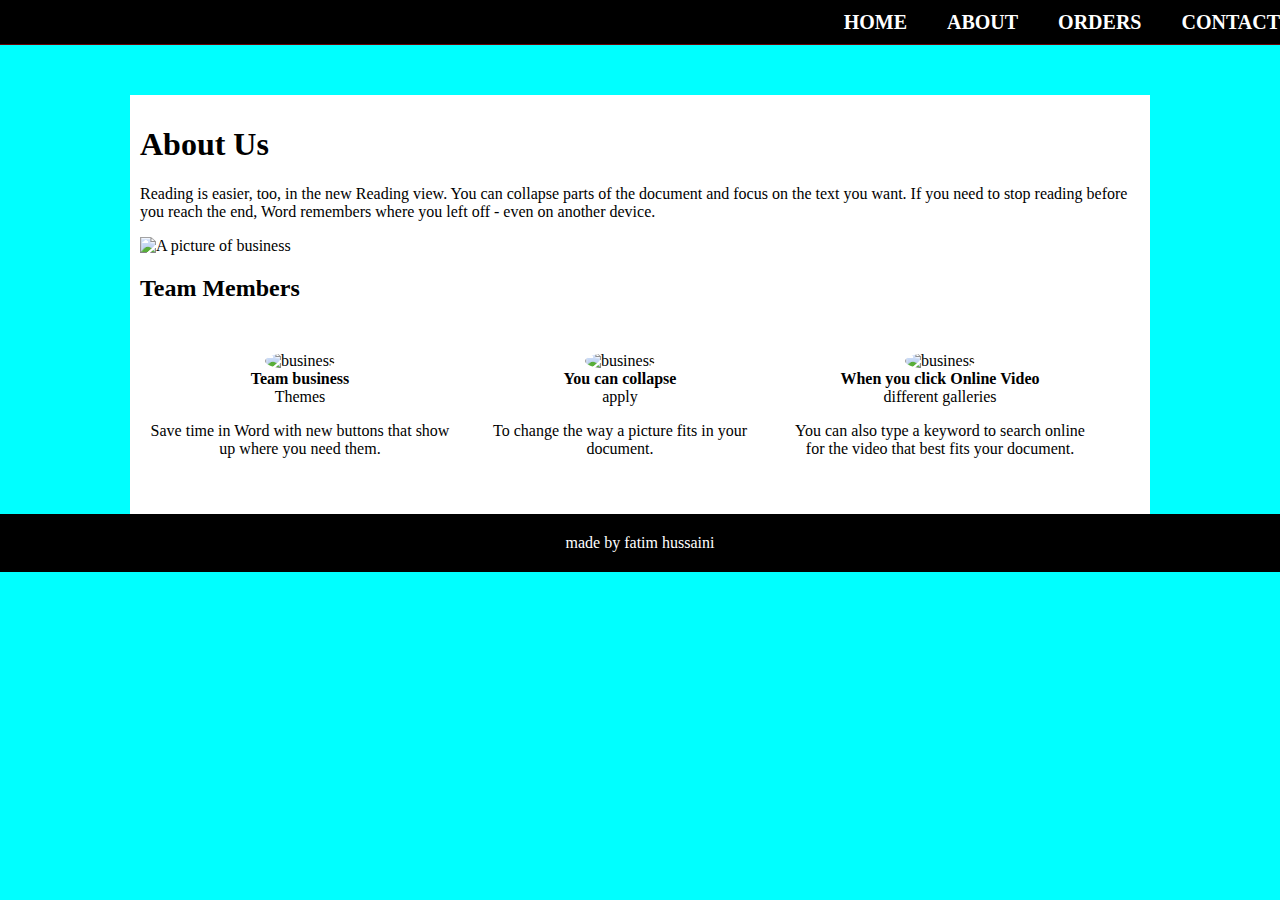
==== about.html @ 64ebc612 "initial commit" ====
<!DOCTYPE html>
<html lang="en">
<head>
    <meta charset="UTF-8">
    <meta name="viewport" content="width=device-width, initial-scale=1.0">
    <title>Article</title>
    <link rel="stylesheet" href="styles.css">
    <link rel="stylesheet" href="about.css">
</head>
<body>
    <nav>
        <a href="index file.html">Home</a>
        <a href="#">About</a>
        <a href="#">Orders</a>
        <a href="#">Contact</a>
    </nav>
    <div class="container">
        <h1>About Us</h1>
        <p>Reading is easier, too, in the new Reading view. You can collapse parts of the document and focus on the text you want. If you need to stop reading before you reach the end, Word remembers where you left off - even on another device.
        </p>
        <div class="img-container">
            <img src="https://www.atirayan.com/Content/Images/News/267.jpg" alt="A picture of business"/>
        <div class="caption">Reading is easier, too, in the new Reading view.</div>
    </div>
    
    <h2>Team Members</h2>

    <div class="team">
        <div class="member">
        <img src="https://encrypted-tbn0.gstatic.com/images?q=tbn:ANd9GcTxJKoGijVRoqmYl85IYWzBen5y1jia0KqCmA&s" alt="business"/>

            <div class="name">Team business</div>
            <div class="title">Themes</div>
            <p>Save time in Word with new buttons that show up where you need them. </p>
        </div>

         <div class="member">
            <img src="https://encrypted-tbn0.gstatic.com/images?q=tbn:ANd9GcSxSoiq0Z0MhxJrRYYT5jDjfskGJ3REmrto-A&s" alt="business"/>
            <div class="name">You can collapse</div>
            <div class="title"> apply</div>
            <p>To change the way a picture fits in your document.</p>
         </div>

         <div class="member">
            <img src="https://encrypted-tbn0.gstatic.com/images?q=tbn:ANd9GcRJExuraB1Yep-sTz4OzOGC9WikDFe7BkWUHw&s" alt="business"/>
            
            <div class="name">When you click Online Video</div>
            <div class="title">different galleries</div>
            <p>You can also type a keyword to search online for the video that best fits your document.</p>
         </div>
    </div>
 </div>
 <footer>made by fatim hussaini</footer>
</body>
</html>
---- styles.css ----
html, body {
    margin: 0;
    padding: 0;
}
header {
    text-align: center;
    background-color: rgb(201, 221, 162);
}
header h1 {
    margin-top: 0;
    margin-bottom: 0;
    padding-top: 15px;
    padding-bottom: 15px;
    font-size: 40px;
    color: red;
}
header h1 a {
    color: red;
    text-decoration: none;
}
nav {
    display: flex;
    justify-content: center;
    gap: 40px;

    background-color: black;
    padding-top: 10px;
    padding-bottom: 10px;
    border-top: 1px solid black;
    border-bottom: 1px solid rgb(104, 6, 6);
}
nav a {
    text-decoration: none;
    color: white;
    font-weight: bold;
    font-size: 20px;
    text-transform: uppercase;
}
nav a:hover {
    color: red;
}

main {
    background-color: lightblue;
    width: 800px;
    margin-left: auto;
    margin-right: auto;
    padding-left: 10px;
    padding-right: 10px;
    box-sizing: border-box;
}

.break a {
    color: red;
    text-decoration: none;
    text-transform: uppercase;
}
.article-container {
    display: flex;
}
.article {
    background-color: aliceblue;
    width: 65%;
}
.article img {
    width: 100%;
}
.sidebar {
    background-color: lightyellow;
    width: 35%;
}

.business {
    border-top: 1px dotted black;
}
.business h3 {
    margin-bottom: 0;

}
.business-row {
    display: flex;
    gap: 10px;
    border-bottom: 1px dotted black;
    padding-bottom: 20px;
    padding-top: 20px;
}

.business-row img {
    width: 100px;
    height: 100px;
    object-fit: cover;
  
}
.business-row h4 {
    margin-top: 0;
    margin-bottom: 0;
}
.business-row p {
    margin-top: 0;
    margin-bottom: 0;
}
footer {
    text-align: center;
    background-color: black;
    color: white;
    padding-top: 20px;
    padding-bottom: 20px;
}
---- about.css ----
body {
    background-color: aqua;
}
nav {
    display: flex;
    justify-content: flex-end;
    gap: 40px;

    background-color: black;
    padding-top: 10px;
    padding-bottom: 10px;
    border-top: 1px solid black;
    border-bottom: 1px solid rgb(104, 6, 6);
}
nav a {
    text-decoration: none;
    color: white;
    font-weight: bold;
    font-size: 20px;
    text-transform: uppercase;
}
img {
    width: 100%;
}
.container {
    background-color: white;
    width: 1000px;
    padding: 10px;
    margin-left: auto;
    margin-right: auto;
    margin-top: 50px;
}
.img-container {
    position: relative;
}
.img-container:hover .caption {
    visibility: visible;
}
.img-container .caption {
    visibility: hidden;
    position: absolute;
    top: 0;
    right: 0;
    background-color: rgba(25,25,25,0.5);
    color: white;
    font-size: 24px;
    padding: 15px;
}
.team {
    display: flex;
    text-align: center;
    padding-top: 20px;
    padding-bottom: 20px;
}
.team .member {
    width: 300px;
    padding: 10px;
}
.team .member img {
    border-radius: 50%;
    width: 50%;
}
.team .member .name {
    font-weight: bold;
}
footer {
    text-align: center;
    background-color: black;
    color: white;
    padding-top: 20px;
    padding-bottom: 20px;
}
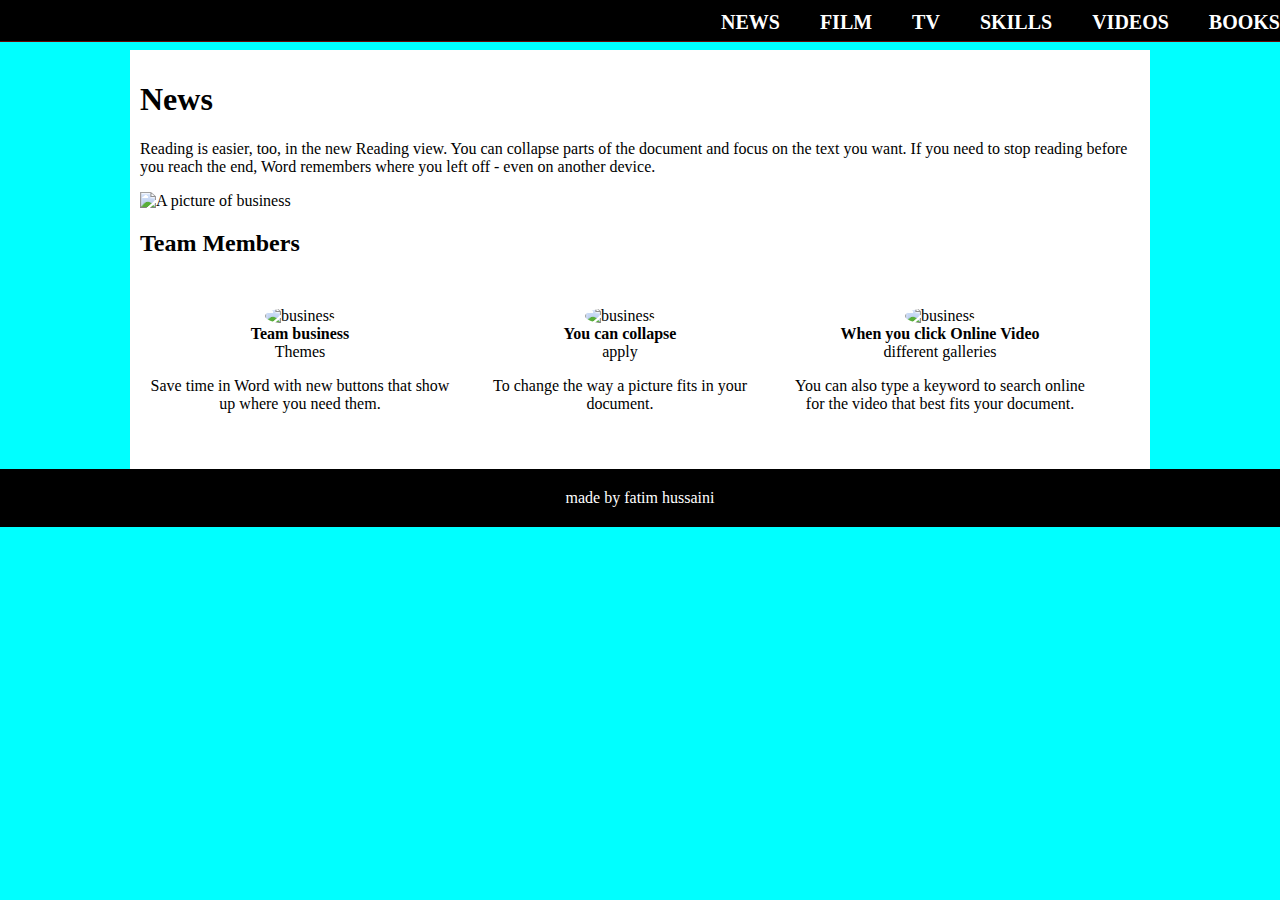
==== commit fafeb862: "update index file" ====
--- a/about.html
+++ b/about.html
@@ -9,13 +9,15 @@
 </head>
 <body>
     <nav>
-        <a href="index file.html">Home</a>
-        <a href="#">About</a>
-        <a href="#">Orders</a>
-        <a href="#">Contact</a>
+        <a href="#">News</a>
+        <a href="index file.html">Film</a>
+        <a href="#">Tv</a>
+        <a href="#">skills</a>
+        <a href="#">Videos</a>
+        <a href="#">Books</a>
     </nav>
     <div class="container">
-        <h1>About Us</h1>
+        <h1>News</h1>
         <p>Reading is easier, too, in the new Reading view. You can collapse parts of the document and focus on the text you want. If you need to stop reading before you reach the end, Word remembers where you left off - even on another device.
         </p>
         <div class="img-container">
--- a/styles.css
+++ b/styles.css
@@ -2,22 +2,7 @@
     margin: 0;
     padding: 0;
 }
-header {
-    text-align: center;
-    background-color: rgb(201, 221, 162);
-}
-header h1 {
-    margin-top: 0;
-    margin-bottom: 0;
-    padding-top: 15px;
-    padding-bottom: 15px;
-    font-size: 40px;
-    color: red;
-}
-header h1 a {
-    color: red;
-    text-decoration: none;
-}
+
 nav {
     display: flex;
     justify-content: center;
@@ -28,6 +13,11 @@
     padding-bottom: 10px;
     border-top: 1px solid black;
     border-bottom: 1px solid rgb(104, 6, 6);
+    position: fixed;
+    top: 0;
+    right: 0;
+    width: 100%;
+    height: 20px;
 }
 nav a {
     text-decoration: none;
--- a/about.css
+++ b/about.css
@@ -11,6 +11,11 @@
     padding-bottom: 10px;
     border-top: 1px solid black;
     border-bottom: 1px solid rgb(104, 6, 6);
+    position: fixed;
+    top: 0;
+    right: 0;
+    width: 100%;
+    height: 20px;
 }
 nav a {
     text-decoration: none;
